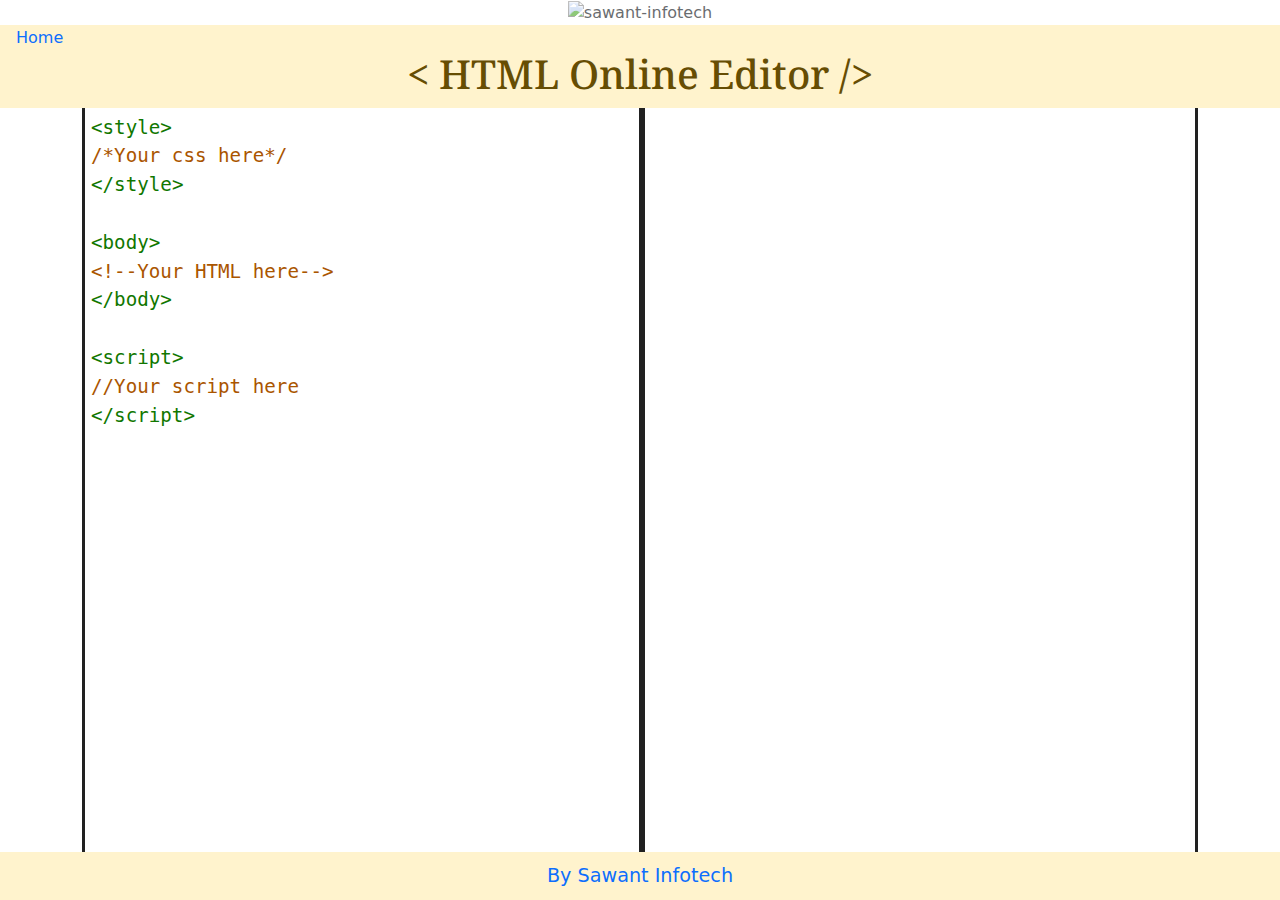
==== index.html @ 338602ad "Add files via upload" ====
<!-- 
 ////////  //     //  //     //  ////////   //     //   ////////   ///////////////   ////////  ////    //     //  /////////  ////  
//         //     //  //     //  //     //  //     //  //     //  //     //     //  //           //    //     //  //     //    //
//         //     //  //     //  //     //  //     //  //     //  //     //     //  //           //    //     //  //     //    //
 ///////   /////////  //     //  /////////  /////////  /////////  //     //     //   ////////    //    /////////  //     //    //
       //  //     //  //     //  //     //  //     //  //     //  //     //     //         //    //           //  //     //    //
       //  //     //  //     //  //     //  //     //  //     //  //     //     //         //    //           //  //     //    //
////////   //     //   ///////   ////////   //     //  //     //  //     //     //  ////////   //////         //  /////////  ////// 

 ////////  //     //  //     //  ////////   //     //   ////////   ///////////////  
//         //     //  //     //  //     //  //     //  //     //  //     //     //    
//         //     //  //     //  //     //  //     //  //     //  //     //     //    
 ///////   /////////  //     //  /////////  /////////  /////////  //     //     //
       //  //     //  //     //  //     //  //     //  //     //  //     //     //   
       //  //     //  //     //  //     //  //     //  //     //  //     //     //   
////////   //     //   ///////   ////////   //     //  //     //  //     //     //  

 ////////   ///////    ///////////////  ////////   //     //   ///////     //////    ///////  
//         //     //  //     //     //  //     //  //     //  //     //      //        //    
//         //     //  //     //     //  //     //  //     //  //     //      //        //    
 ////////  /////////  //     //     //  /////////  /////////  /////////      //        //
       //  //     //  //     //     //  //     //  //     //  //     //      //        //   
       //  //     //  //     //     //  //     //  //     //  //     //      //        //   
////////   //     //  //     //     //  ////////   //     //  //     //    ///       //////  

 ////////  /////////   //     //     //  ////////    ////////  //////////
//         //     //   //     //     //  //     //  //     //      //    
//         //     //   //     //     //  //     //  //     //      //    
 ///////   /////////   //     //     //  /////////  //     //      //
       //  //     //   //     //     //  //     //  //     //      //   
       //  //     //   //     //     //  //     //  //     //      //   
////////   //     //    //////////////   //     //  //     //      //
-->
<!-- Shubham Sambhaji Sawant -->
<!-- instagram : @shubhams1401-->
<!DOCTYPE html>
<html lang="en">

<head>
    <meta charset="UTF-8">
    <meta name="viewport" content="width=device-width, initial-scale=1.0">
    <meta http-equiv="X-UA-Compatible" content="ie=edge">
    <link rel="stylesheet" href="styles.min.css"> <!-- remember to minify! -->
    <link rel="icon" type="image/x-icon" href="https://sawant-infotech.github.io/source/logo.png">
    <link rel="manifest" href="manifest.json">
    <script async src="https://cdn.jsdelivr.net/npm/pwacompat@2.0.8/pwacompat.min.js"
        integrity="sha384-uONtBTCBzHKF84F6XvyC8S0gL8HTkAPeCyBNvfLfsqHh+Kd6s/kaS4BdmNQ5ktp1"
        crossorigin="anonymous"></script>
    <!--codemirror-->
    <link rel="stylesheet" href="lib/codemirror.css">
    <script src="lib/codemirror.js"></script>
    <script src="mode/htmlmixed/htmlmixed.js"></script>
    <script src="mode/xml/xml.js"></script>
    <script src="mode/css/css.js"></script>
    <script src="mode/javascript/javascript.js"></script>
    <script src="edit/closebrackets.js"></script>
    <script src="edit/closetag.js"></script>
    <!--codemirror-->
    <link rel="stylesheet" href="https://use.fontawesome.com/releases/v5.7.0/css/all.css"
        integrity="sha384-lZN37f5QGtY3VHgisS14W3ExzMWZxybE1SJSEsQp9S+oqd12jhcu+A56Ebc1zFSJ" crossorigin="anonymous">


    <meta property="og:title" content="HTML Online Editor" />
    <meta property="og:description" content="Free HTML,CSS,JS Editor" />
    <meta property="og:image" content="https://shubhams1401-sawant.github.io/htmleditor/logo.png" />

    <link rel="shortcut icon" href="logo.png" style="border-radius: 50px;">

    <title>HTML Online Editor</title>

    <!-- style -->
    <link href="https://cdn.jsdelivr.net/npm/bootstrap@5.2.0/dist/css/bootstrap.min.css" rel="stylesheet">
    <link href="https://getbootstrap.com/docs/5.2/assets/css/docs.css" rel="stylesheet">
    <link href="https://sawant-infotech.github.io/style.css" rel="stylesheet">
    <!-- js -->
    <script src="https://cdn.jsdelivr.net/npm/bootstrap@5.2.0/dist/js/bootstrap.bundle.min.js"></script>
    <script src="https://kit.fontawesome.com/5b9d825ee0.js" crossorigin="anonymous"></script>
    <script src="https://ajax.googleapis.com/ajax/libs/jquery/3.6.0/jquery.min.js"></script>
    <script src="https://sawant-infotech.github.io/source/js/index.js"></script>

    <!-- social media -->
    <meta property="og:title" content="Sawant Infotech" />
    <meta property="og:description" content="Web and Software Development" />
    <meta property="og:image" content="https://sawant-infotech.github.io/source/logo.jpg" />
    <!-- SEO -->
    <meta name="description" content="Make New Software As Your Requirements">
    <meta name="keywords" content="software, sawant, web, development, coding, programming, website development">
    <meta name="author" content="Sawant Infotech (Shubham Sawant)">
</head>

<body>

    <!-- ? Preloader Start -->
    <div id="preloader-active">
        <div class="preloader d-flex align-items-center justify-content-center bg-back">
            <div class="preloader-inner position-relative">
                <div class="preloader-circle shadow-lg"></div>
                <div class="preloader-img pere-text">
                    <img src="https://sawant-infotech.github.io/source/logo.png" alt="sawant-infotech">
                </div>
            </div>
        </div>
    </div>


    <header style="background-color: #fff3cd; color: #664d03;">
        <a href="https://sawant-infotech.github.io/" style="text-decoration: none;">Home</a>
        <h1 id="title"></h1>
    </header>

    <div class="container">
        <div id="code_area"></div>
        <iframe id="code_output"></iframe>
    </div>

    <footer style="background-color: #fff3cd; color: #664d03;">
        <a href="https://sawant-infotech.github.io/" target="_blank" style="text-decoration: none;">By Sawant
            Infotech</a>
    </footer>

    <script>
        document.getElementById('title').innerHTML = "< HTML Online Editor />"
    </script>
    <script src="script.js"></script>
    <script>
        /* 1. Proloder */
        $(window).on('load', function () {
            $('#preloader-active').delay(450).fadeOut('slow');
            $('body').delay(450).css({
                'overflow': 'visible'
            });
        });
    </script>
</body>

</html>
<!-- 
 ////////  //     //  //     //  ////////   //     //   ////////   ///////////////   ////////  ////    //     //  /////////  ////  
//         //     //  //     //  //     //  //     //  //     //  //     //     //  //           //    //     //  //     //    //
//         //     //  //     //  //     //  //     //  //     //  //     //     //  //           //    //     //  //     //    //
 ///////   /////////  //     //  /////////  /////////  /////////  //     //     //   ////////    //    /////////  //     //    //
       //  //     //  //     //  //     //  //     //  //     //  //     //     //         //    //           //  //     //    //
       //  //     //  //     //  //     //  //     //  //     //  //     //     //         //    //           //  //     //    //
////////   //     //   ///////   ////////   //     //  //     //  //     //     //  ////////   //////         //  /////////  ////// 

 ////////  //     //  //     //  ////////   //     //   ////////   ///////////////  
//         //     //  //     //  //     //  //     //  //     //  //     //     //    
//         //     //  //     //  //     //  //     //  //     //  //     //     //    
 ///////   /////////  //     //  /////////  /////////  /////////  //     //     //
       //  //     //  //     //  //     //  //     //  //     //  //     //     //   
       //  //     //  //     //  //     //  //     //  //     //  //     //     //   
////////   //     //   ///////   ////////   //     //  //     //  //     //     //  

 ////////   ///////    ///////////////  ////////   //     //   ///////     //////    ///////  
//         //     //  //     //     //  //     //  //     //  //     //      //        //    
//         //     //  //     //     //  //     //  //     //  //     //      //        //    
 ////////  /////////  //     //     //  /////////  /////////  /////////      //        //
       //  //     //  //     //     //  //     //  //     //  //     //      //        //   
       //  //     //  //     //     //  //     //  //     //  //     //      //        //   
////////   //     //  //     //     //  ////////   //     //  //     //    ///       //////  

 ////////  /////////   //     //     //  ////////    ////////  //////////
//         //     //   //     //     //  //     //  //     //      //    
//         //     //   //     //     //  //     //  //     //      //    
 ///////   /////////   //     //     //  /////////  //     //      //
       //  //     //   //     //     //  //     //  //     //      //   
       //  //     //   //     //     //  //     //  //     //      //   
////////   //     //    //////////////   //     //  //     //      //
-->
<!-- Shubham Sambhaji Sawant -->
<!-- instagram : @shubhams1401-->
---- styles.min.css ----
@import url('https://fonts.googleapis.com/css2?family=Noto+Serif:ital,wght@1,700&display=swap');
* {
  margin: 0;
  padding: 0;
}

header {
  background: #212121;
  color: #fff;
  padding: .1rem 1rem;
}

h1 {
  font-family: 'Noto Serif', serif;
  text-align: center;
}

#title i {
  font-size: 40px;
}

.container {
  display: flex;
  align-items: stretch;
  height: 84.5vh
}

#code_area {
  flex: 1;
  border: none;
  border-right: 3px solid #212121;
  border-left: 3px solid #212121;
  padding: 2px;
  font-size: 1.2rem;
}

#code_output {
  flex: 1;
  border: none;
  border-left: 3px solid #212121;
  border-right: 3px solid #212121;
}

footer {
  background: #212121;
  color: #fff !important;
  font-size: 1.2rem;
  padding: .6rem 1rem;
  text-align: center;
  position: fixed;
  left: 0;
  bottom: 0;
  width: 100%;
}

a {
  color: inherit;
  text-decoration: none;
  transition: .3s;
}

a:hover {
  color: #919191;
}

@media(max-width:768px) {
  .container {
    flex-direction: column;
  }
  #code_area {
    border-bottom: 3px solid #212121;
  }
  #code_output {
    border-top: 3px solid #212121;
  }
  header {
    text-align: center;
  }
}
---- lib/codemirror.css ----
/* BASICS */

.CodeMirror {
  /* Set height, width, borders, and global font properties here */
  font-family: monospace;
  height: 300px;
  color: black;
  direction: ltr;
}

/* PADDING */

.CodeMirror-lines {
  padding: 4px 0; /* Vertical padding around content */
}
.CodeMirror pre {
  padding: 0 4px; /* Horizontal padding of content */
}

.CodeMirror-scrollbar-filler, .CodeMirror-gutter-filler {
  background-color: white; /* The little square between H and V scrollbars */
}

/* GUTTER */

.CodeMirror-gutters {
  border-right: 1px solid #ddd;
  background-color: #f7f7f7;
  white-space: nowrap;
}
.CodeMirror-linenumbers {}
.CodeMirror-linenumber {
  padding: 0 3px 0 5px;
  min-width: 20px;
  text-align: right;
  color: #999;
  white-space: nowrap;
}

.CodeMirror-guttermarker { color: black; }
.CodeMirror-guttermarker-subtle { color: #999; }

/* CURSOR */

.CodeMirror-cursor {
  border-left: 1px solid black;
  border-right: none;
  width: 0;
}
/* Shown when moving in bi-directional text */
.CodeMirror div.CodeMirror-secondarycursor {
  border-left: 1px solid silver;
}
.cm-fat-cursor .CodeMirror-cursor {
  width: auto;
  border: 0 !important;
  background: #7e7;
}
.cm-fat-cursor div.CodeMirror-cursors {
  z-index: 1;
}
.cm-fat-cursor-mark {
  background-color: rgba(20, 255, 20, 0.5);
  -webkit-animation: blink 1.06s steps(1) infinite;
  -moz-animation: blink 1.06s steps(1) infinite;
  animation: blink 1.06s steps(1) infinite;
}
.cm-animate-fat-cursor {
  width: auto;
  border: 0;
  -webkit-animation: blink 1.06s steps(1) infinite;
  -moz-animation: blink 1.06s steps(1) infinite;
  animation: blink 1.06s steps(1) infinite;
  background-color: #7e7;
}
@-moz-keyframes blink {
  0% {}
  50% { background-color: transparent; }
  100% {}
}
@-webkit-keyframes blink {
  0% {}
  50% { background-color: transparent; }
  100% {}
}
@keyframes blink {
  0% {}
  50% { background-color: transparent; }
  100% {}
}

/* Can style cursor different in overwrite (non-insert) mode */
.CodeMirror-overwrite .CodeMirror-cursor {}

.cm-tab { display: inline-block; text-decoration: inherit; }

.CodeMirror-rulers {
  position: absolute;
  left: 0; right: 0; top: -50px; bottom: -20px;
  overflow: hidden;
}
.CodeMirror-ruler {
  border-left: 1px solid #ccc;
  top: 0; bottom: 0;
  position: absolute;
}

/* DEFAULT THEME */

.cm-s-default .cm-header {color: blue;}
.cm-s-default .cm-quote {color: #090;}
.cm-negative {color: #d44;}
.cm-positive {color: #292;}
.cm-header, .cm-strong {font-weight: bold;}
.cm-em {font-style: italic;}
.cm-link {text-decoration: underline;}
.cm-strikethrough {text-decoration: line-through;}

.cm-s-default .cm-keyword {color: #708;}
.cm-s-default .cm-atom {color: #219;}
.cm-s-default .cm-number {color: #164;}
.cm-s-default .cm-def {color: #00f;}
.cm-s-default .cm-variable,
.cm-s-default .cm-punctuation,
.cm-s-default .cm-property,
.cm-s-default .cm-operator {}
.cm-s-default .cm-variable-2 {color: #05a;}
.cm-s-default .cm-variable-3, .cm-s-default .cm-type {color: #085;}
.cm-s-default .cm-comment {color: #a50;}
.cm-s-default .cm-string {color: #a11;}
.cm-s-default .cm-string-2 {color: #f50;}
.cm-s-default .cm-meta {color: #555;}
.cm-s-default .cm-qualifier {color: #555;}
.cm-s-default .cm-builtin {color: #30a;}
.cm-s-default .cm-bracket {color: #997;}
.cm-s-default .cm-tag {color: #170;}
.cm-s-default .cm-attribute {color: #00c;}
.cm-s-default .cm-hr {color: #999;}
.cm-s-default .cm-link {color: #00c;}

.cm-s-default .cm-error {color: #f00;}
.cm-invalidchar {color: #f00;}

.CodeMirror-composing { border-bottom: 2px solid; }

/* Default styles for common addons */

div.CodeMirror span.CodeMirror-matchingbracket {color: #0b0;}
div.CodeMirror span.CodeMirror-nonmatchingbracket {color: #a22;}
.CodeMirror-matchingtag { background: rgba(255, 150, 0, .3); }
.CodeMirror-activeline-background {background: #e8f2ff;}

/* STOP */

/* The rest of this file contains styles related to the mechanics of
   the editor. You probably shouldn't touch them. */

.CodeMirror {
  position: relative;
  overflow: hidden;
  background: white;
}

.CodeMirror-scroll {
  overflow: scroll !important; /* Things will break if this is overridden */
  /* 30px is the magic margin used to hide the element's real scrollbars */
  /* See overflow: hidden in .CodeMirror */
  margin-bottom: -30px; margin-right: -30px;
  padding-bottom: 30px;
  height: 100%;
  outline: none; /* Prevent dragging from highlighting the element */
  position: relative;
}
.CodeMirror-sizer {
  position: relative;
  border-right: 30px solid transparent;
}

/* The fake, visible scrollbars. Used to force redraw during scrolling
   before actual scrolling happens, thus preventing shaking and
   flickering artifacts. */
.CodeMirror-vscrollbar, .CodeMirror-hscrollbar, .CodeMirror-scrollbar-filler, .CodeMirror-gutter-filler {
  position: absolute;
  z-index: 6;
  display: none;
}
.CodeMirror-vscrollbar {
  right: 0; top: 0;
  overflow-x: hidden;
  overflow-y: scroll;
}
.CodeMirror-hscrollbar {
  bottom: 0; left: 0;
  overflow-y: hidden;
  overflow-x: scroll;
}
.CodeMirror-scrollbar-filler {
  right: 0; bottom: 0;
}
.CodeMirror-gutter-filler {
  left: 0; bottom: 0;
}

.CodeMirror-gutters {
  position: absolute; left: 0; top: 0;
  min-height: 100%;
  z-index: 3;
}
.CodeMirror-gutter {
  white-space: normal;
  height: 100%;
  display: inline-block;
  vertical-align: top;
  margin-bottom: -30px;
}
.CodeMirror-gutter-wrapper {
  position: absolute;
  z-index: 4;
  background: none !important;
  border: none !important;
}
.CodeMirror-gutter-background {
  position: absolute;
  top: 0; bottom: 0;
  z-index: 4;
}
.CodeMirror-gutter-elt {
  position: absolute;
  cursor: default;
  z-index: 4;
}
.CodeMirror-gutter-wrapper ::selection { background-color: transparent }
.CodeMirror-gutter-wrapper ::-moz-selection { background-color: transparent }

.CodeMirror-lines {
  cursor: text;
  min-height: 1px; /* prevents collapsing before first draw */
}
.CodeMirror pre {
  /* Reset some styles that the rest of the page might have set */
  -moz-border-radius: 0; -webkit-border-radius: 0; border-radius: 0;
  border-width: 0;
  background: transparent;
  font-family: inherit;
  font-size: inherit;
  margin: 0;
  white-space: pre;
  word-wrap: normal;
  line-height: inherit;
  color: inherit;
  z-index: 2;
  position: relative;
  overflow: visible;
  -webkit-tap-highlight-color: transparent;
  -webkit-font-variant-ligatures: contextual;
  font-variant-ligatures: contextual;
}
.CodeMirror-wrap pre {
  word-wrap: break-word;
  white-space: pre-wrap;
  word-break: normal;
}

.CodeMirror-linebackground {
  position: absolute;
  left: 0; right: 0; top: 0; bottom: 0;
  z-index: 0;
}

.CodeMirror-linewidget {
  position: relative;
  z-index: 2;
  padding: 0.1px; /* Force widget margins to stay inside of the container */
}

.CodeMirror-widget {}

.CodeMirror-rtl pre { direction: rtl; }

.CodeMirror-code {
  outline: none;
}

/* Force content-box sizing for the elements where we expect it */
.CodeMirror-scroll,
.CodeMirror-sizer,
.CodeMirror-gutter,
.CodeMirror-gutters,
.CodeMirror-linenumber {
  -moz-box-sizing: content-box;
  box-sizing: content-box;
}

.CodeMirror-measure {
  position: absolute;
  width: 100%;
  height: 0;
  overflow: hidden;
  visibility: hidden;
}

.CodeMirror-cursor {
  position: absolute;
  pointer-events: none;
}
.CodeMirror-measure pre { position: static; }

div.CodeMirror-cursors {
  visibility: hidden;
  position: relative;
  z-index: 3;
}
div.CodeMirror-dragcursors {
  visibility: visible;
}

.CodeMirror-focused div.CodeMirror-cursors {
  visibility: visible;
}

.CodeMirror-selected { background: #d9d9d9; }
.CodeMirror-focused .CodeMirror-selected { background: #d7d4f0; }
.CodeMirror-crosshair { cursor: crosshair; }
.CodeMirror-line::selection, .CodeMirror-line > span::selection, .CodeMirror-line > span > span::selection { background: #d7d4f0; }
.CodeMirror-line::-moz-selection, .CodeMirror-line > span::-moz-selection, .CodeMirror-line > span > span::-moz-selection { background: #d7d4f0; }

.cm-searching {
  background-color: #ffa;
  background-color: rgba(255, 255, 0, .4);
}

/* Used to force a border model for a node */
.cm-force-border { padding-right: .1px; }

@media print {
  /* Hide the cursor when printing */
  .CodeMirror div.CodeMirror-cursors {
    visibility: hidden;
  }
}

/* See issue #2901 */
.cm-tab-wrap-hack:after { content: ''; }

/* Help users use markselection to safely style text background */
span.CodeMirror-selectedtext { background: none; }
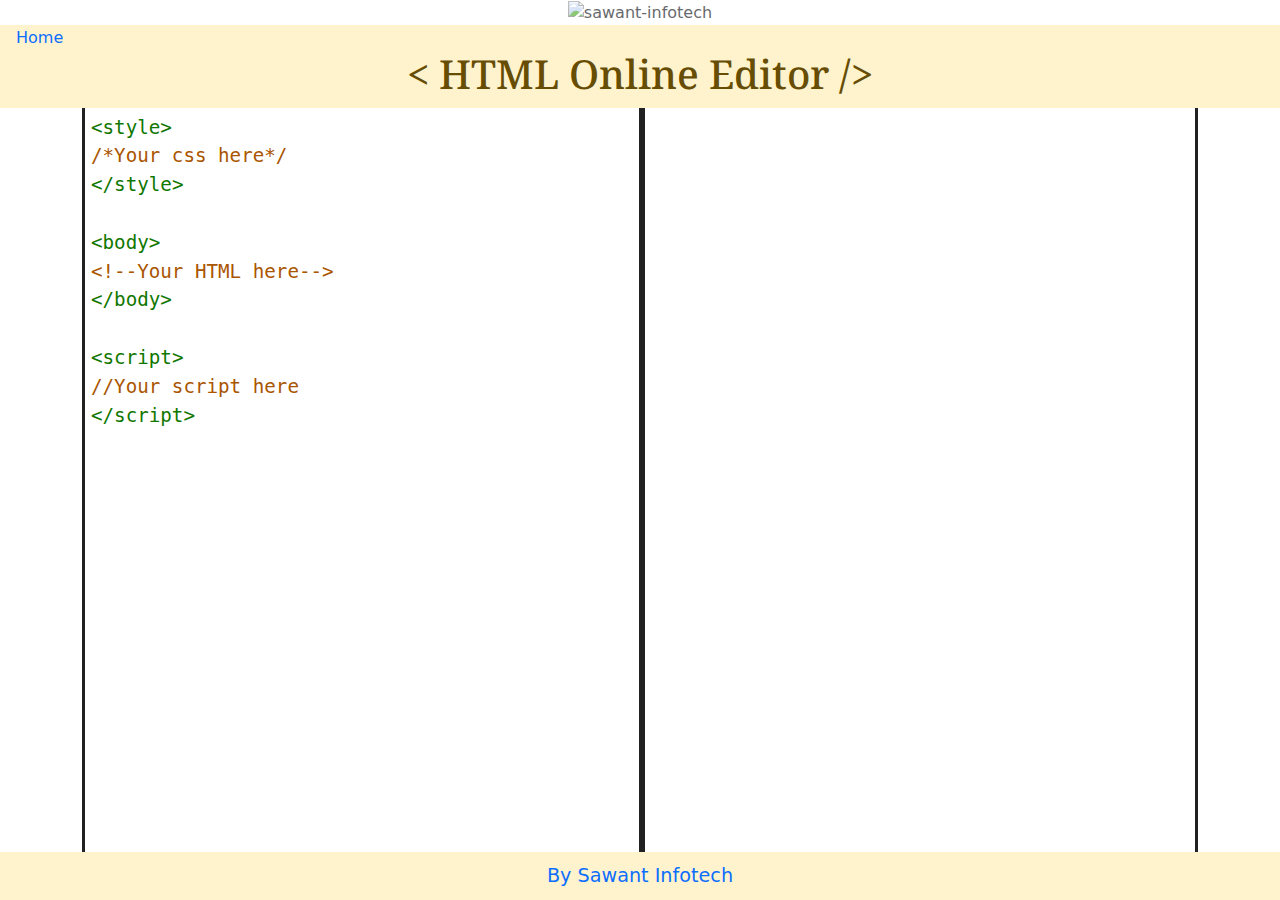
==== commit acac1f85: "Update index.html" ====
--- a/index.html
+++ b/index.html
@@ -130,6 +130,7 @@
                 'overflow': 'visible'
             });
         });
+     alert("For best experience use Pc or Laptop.");
     </script>
 </body>
 
@@ -168,4 +169,4 @@
 ////////   //     //    //////////////   //     //  //     //      //
 -->
 <!-- Shubham Sambhaji Sawant -->
-<!-- instagram : @shubhams1401-->+<!-- instagram : @shubhams1401-->
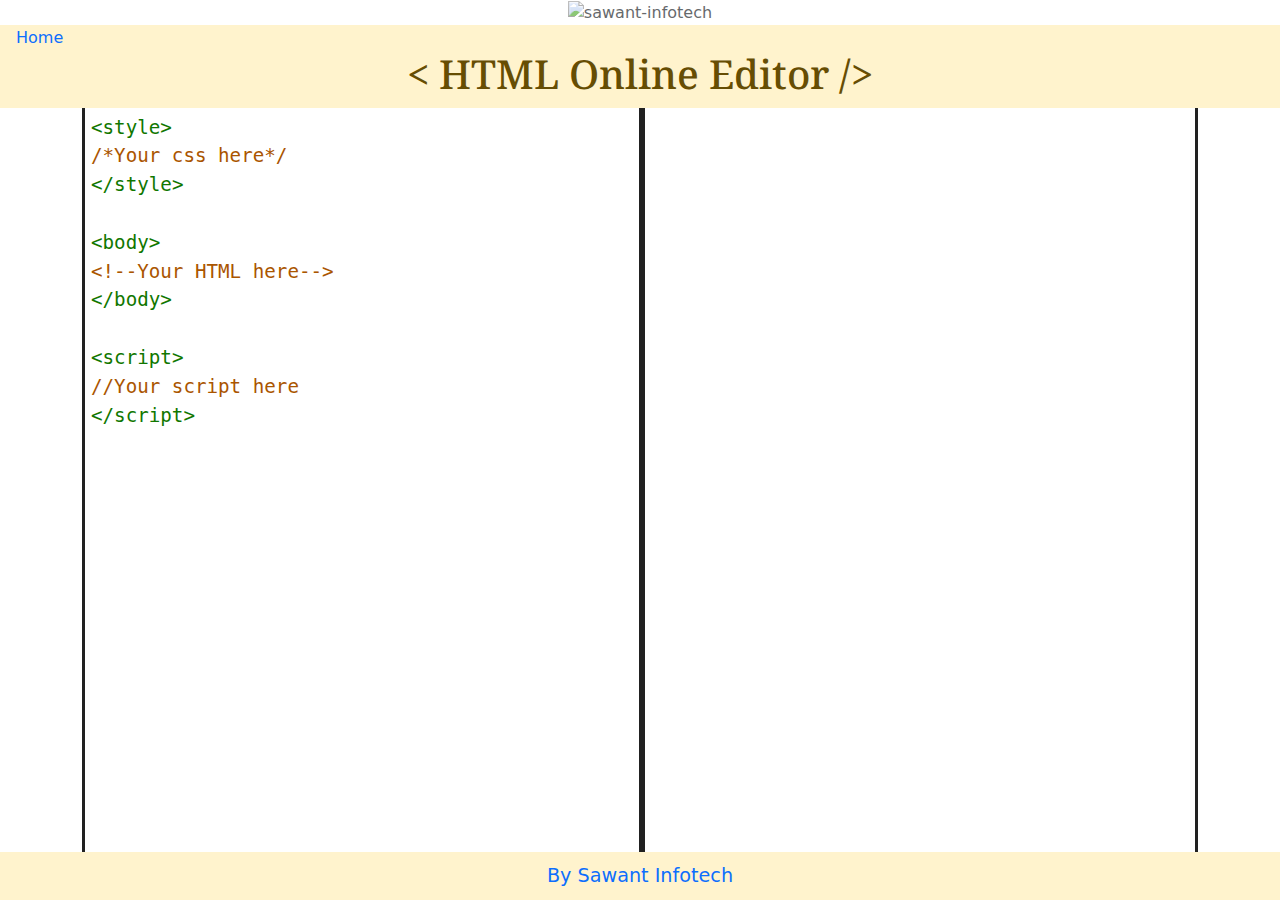
==== commit 3e720f8a: "Update index.html" ====
--- a/index.html
+++ b/index.html
@@ -83,7 +83,7 @@
     <meta property="og:description" content="Web and Software Development" />
     <meta property="og:image" content="https://sawant-infotech.github.io/source/logo.jpg" />
     <!-- SEO -->
-    <meta name="description" content="Make New Software As Your Requirements">
+    <meta name="description" content="For Your Web Development Practice (Beginner)">
     <meta name="keywords" content="software, sawant, web, development, coding, programming, website development">
     <meta name="author" content="Sawant Infotech (Shubham Sawant)">
 </head>
